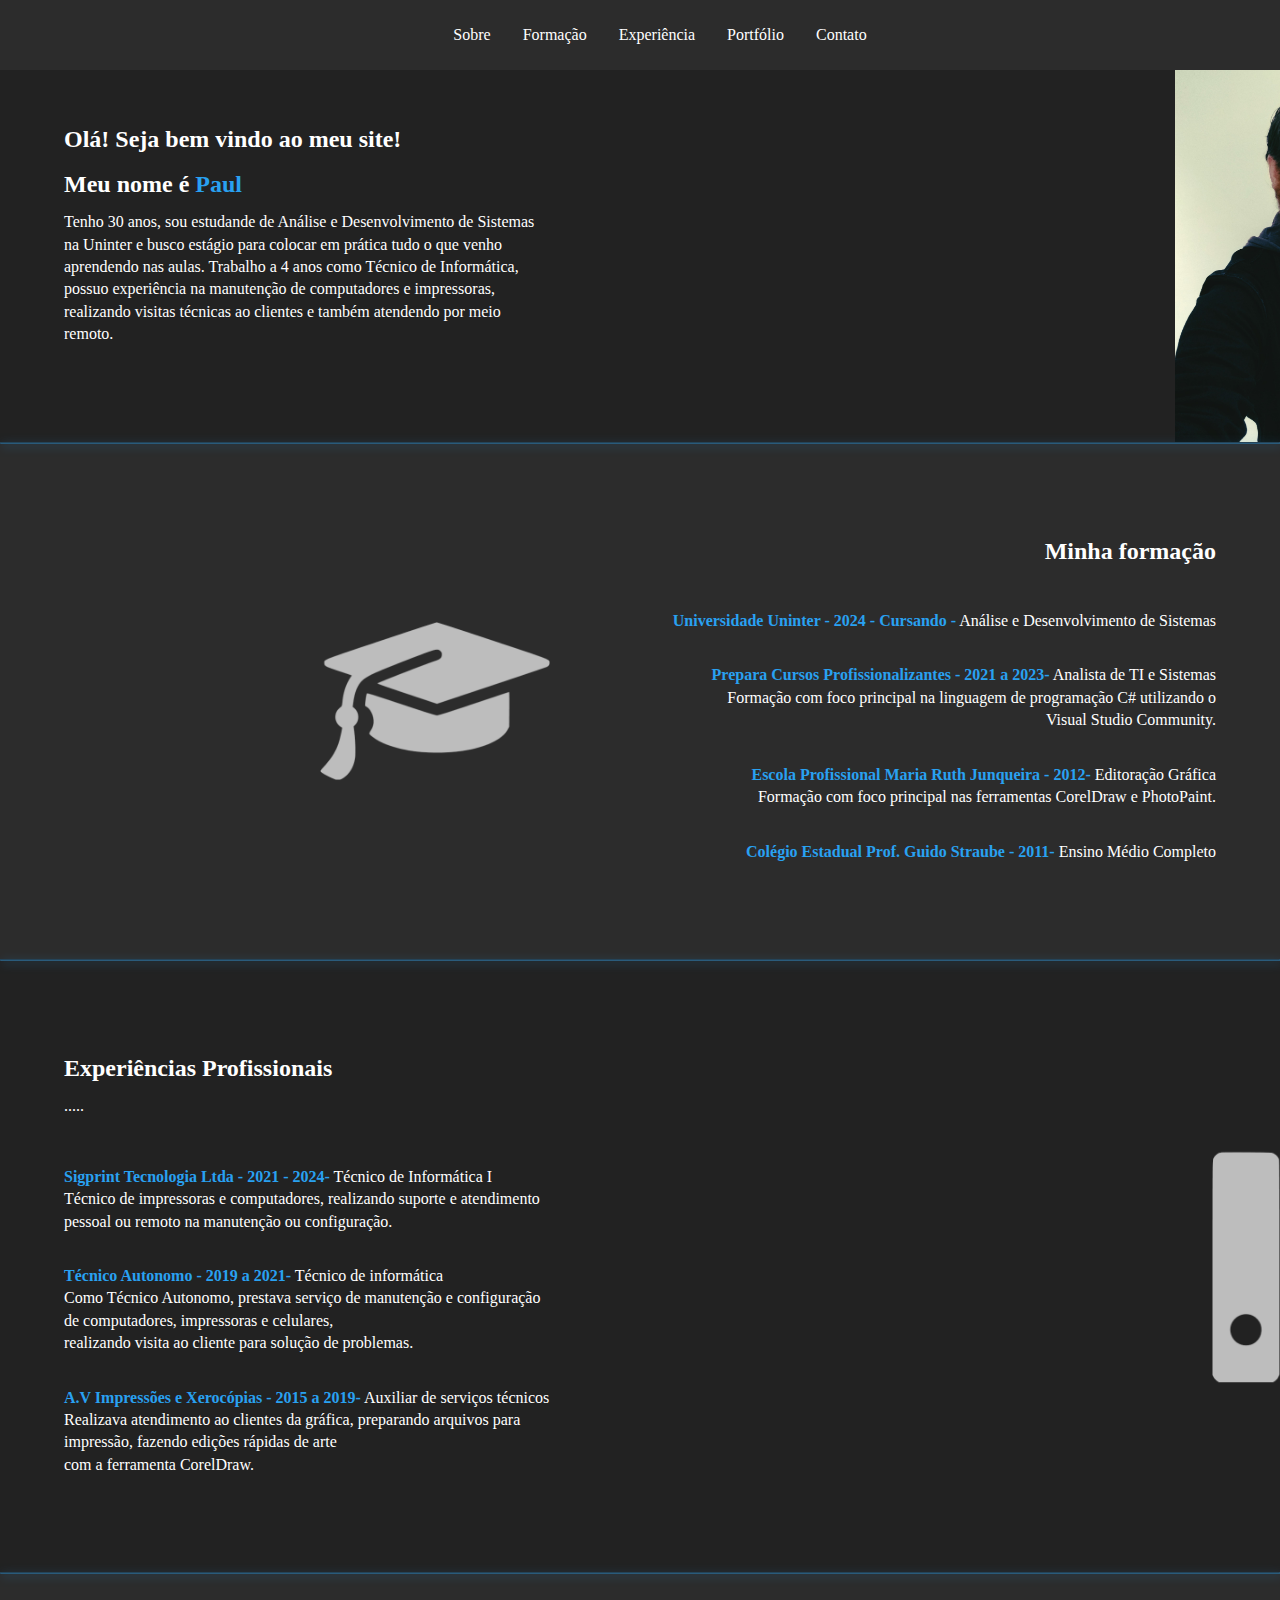
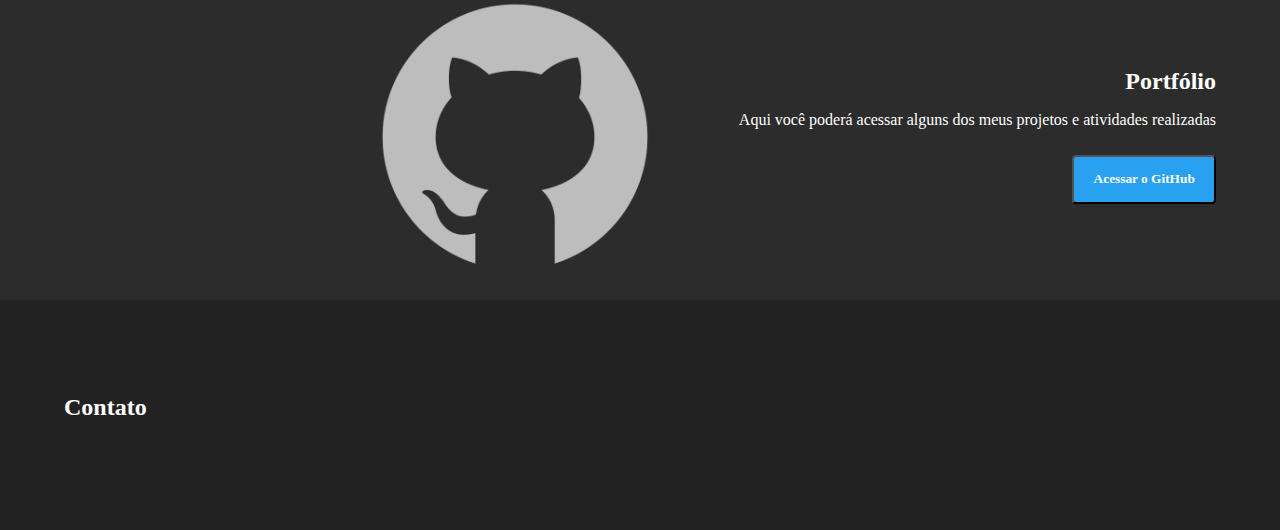
==== index.html @ 44d56316 "Add files via upload" ====
<!DOCTYPE html>
<html lang="pt">
  <head>
    <meta charset="UTF-8" />
    <meta name="viewport" content="width=device-width, initial-scale=1.0" />
    <title>Paul Stanley Henze</title>
    <link rel="stylesheet" href="./styles/globals.css" />
    <link rel="stylesheet" href="./styles/utils.css" />
    <link rel="stylesheet" href="./styles/sectionSobre.css" />
    <link rel="stylesheet" href="./styles/sectionFormacao.css" />
    <link rel="stylesheet" href="./styles/sectionExperiencia.css" />
    <link rel="stylesheet" href="./styles/sectionPortfolio.css" />
    <link rel="stylesheet" href="./styles/sectionContato.css" />
  </head>
  <body>
    <div id="navContainer">
      <nav>
        <ul>
          <li><a class="navLink" href="#sobre">Sobre</a></li>
          <li><a class="navLink" href="#formacao">Formação</a></li>
          <li><a class="navLink" href="#experiencia">Experiência</a></li>
          <li><a class="navLink" href="#portfolio">Portfólio</a></li>
          <li><a class="navLink" href="#contato">Contato</a></li>
        </ul>
      </nav>
    </div>
    <header id="header-medium-screens">
      <div id="menuTrigger"><span></span><span></span><span></span></div>
    </header>
    <header id="header-large-screens">
      <nav>
        <ul>
          <li><a href="#sobre">Sobre</a></li>
          <li><a href="#formacao">Formação</a></li>
          <li><a href="#experiencia">Experiência</a></li>
          <li><a href="#portfolio">Portfólio</a></li>
          <li><a href="#contato">Contato</a></li>
        </ul>
      </nav>
    </header>
    <main>
       <!-- SESSÃO SOBRE /> -->
      <section id="sobre">
        <!-- <img
          id="profile-pic"
          src="./public/profile.jpg"
        /> -->
        <h2 class="title">Olá! Seja bem vindo ao meu site!</h2>
        <br>
        <h2>Meu nome é <span class="myName">Paul</span></h2>
        <p class="section-description">
          Tenho 30 anos, sou estudande de Análise e Desenvolvimento de Sistemas na Uninter e busco estágio para colocar em prática tudo o que
          venho aprendendo nas aulas. Trabalho a 4 anos como Técnico de Informática, possuo experiência na manutenção de computadores e impressoras,
          realizando visitas técnicas ao clientes e também atendendo por meio remoto.
        </p>
      </section>
      <hr class="section-divider" />
       <!-- SESSÃO FORMAÇÃO /> -->
      <section id="formacao">
        <h2 class="title">Minha formação</h2>
        <ul id="itens-formacao">
          <li>
            <strong class="instituicao">Universidade Uninter - 2024 - Cursando -</strong> Análise e Desenvolvimento de Sistemas
          </li>
          <li>
            <strong class="instituicao">Prepara Cursos Profissionalizantes - 2021 a 2023-</strong> Analista de TI e Sistemas <br>Formação com foco principal na linguagem de programação C# utilizando o <br> Visual Studio Community.
          </li>
          <li>
            <strong class="instituicao">Escola Profissional Maria Ruth Junqueira - 2012-</strong> Editoração Gráfica <br> Formação com foco principal nas ferramentas CorelDraw e PhotoPaint.
          </li>
          <li>
            <strong class="instituicao">Colégio Estadual Prof. Guido Straube - 2011-</strong> Ensino Médio Completo
          </li>
        </ul>
      </section>
      <hr class="section-divider" />
      <!-- SESSÃO EXPERIENCIA /> -->
      <section id="experiencia">
        <h2 class="title">Experiências Profissionais</h2>
        <p class="section-description">
          .....
        </p>
        <ul id="itens-experiencia">
          <li>
            <strong class="empresa">Sigprint Tecnologia Ltda - 2021 - 2024-</strong> Técnico de Informática I
            <p>Técnico de impressoras e computadores, realizando suporte e atendimento pessoal ou remoto na manutenção ou configuração.</p>
          </li>
          <li>
            <strong class="empresa">Técnico Autonomo  - 2019 a 2021-</strong> Técnico de informática
            <p>Como Técnico Autonomo, prestava serviço de manutenção e configuração de computadores, impressoras e celulares,<br>realizando visita ao cliente para solução de problemas. </p>
          </li>
          <li>
            <strong class="empresa">A.V Impressões e Xerocópias - 2015 a 2019-</strong> Auxiliar de serviços técnicos
            <p>Realizava atendimento ao clientes da gráfica, preparando arquivos para impressão, fazendo edições rápidas de arte<br>com a ferramenta CorelDraw.</p>
          </li>
        </ul>
      </section>
      <hr class="section-divider" />
      <!-- SESSÃO PORTFOLIO /> -->
      <section id="portfolio">
        <h2 class="title">Portfólio</h2>
        <p class="section-description"></p>
          Aqui você poderá acessar alguns dos meus projetos e atividades realizadas
        </p>
        <button id="acessar-github"><a href="https://github.com/Paul2281" target="_blank">Acessar o GitHub</a></button>
      </section>
      <!-- SESSÃO CONTATO /> -->
      <section id="contato">
        <h2 class="title">Contato</h2>
        <p class="section-description">
          
        </p>
      </section>
    </main>
  </body>
</html>
---- styles/globals.css ----
:root {
  --background: rgb(44, 44, 44);
  --onBackground: rgb(255, 255, 255);
  --primary: rgb(41, 161, 241);
  --onPrimary: rgb(0, 0, 0);
  --primaryContainer: rgb(34, 34, 34);
  --borderColor: rgba(255, 255, 255, 0.233);
}

html {
  scroll-behavior: smooth;
}

* {
  box-sizing: border-box;
  text-decoration: none;
  margin: 0;
  list-style-type: none;
  font-family: 'Trebuchet MS';
  color: var(--onBackground);
  line-height: 1.4rem;
}

main {
  padding-top: 2rem;
}

body {
  width: 100vw;
  height: 100vh;
  background-color: var(--background);
  overflow-x: hidden;
}

#navContainer {
  width: 100vw;
  height: 100vh;
  display: none;
  overflow: hidden;
  position: fixed;
  top: 0;
  left: 0;
  z-index: 2;
}

#navContainer.show {
  display: flex;
}

#navContainer nav,
#navContainer nav ul {
  width: 100%;
  height: 100%;
  align-items: center;
  justify-content: center;
  height: 100%;
  display: flex;
  flex-direction: column;
  gap: 2rem;
  background-color: rgb(44, 44, 44);
}

.navLink {
  color: var(--onBackground);
}

header {
  width: 100vw;
  height: 70px;
  display: flex;
  position: fixed;
  align-items: center;
  background-color: var(--background);
  z-index: 2;
  justify-content: end;
  padding: 0 1.5rem;
}

#menuTrigger {
  width: 2rem;
  height: 2rem;
  display: flex;
  flex-direction: column;
  gap: 0.4rem;
  cursor: pointer;
  position: relative;
  z-index: 2;
}

#menuTrigger span {
  width: 80%;
  height: 2px;
  border-radius: 2px;
  background-color: var(--primary);
  transition: all 0.3s ease;
}

#menuTrigger.show span:nth-child(1) {
  transform: rotate(45deg);
  position: absolute;
  top: 50%;
  left: 50%;
  transform: translate(-50%, -50%) rotate(45deg);
}

#menuTrigger.show span:nth-child(2) {
  opacity: 0;
}

#menuTrigger.show span:nth-child(3) {
  transform: rotate(-45deg);
  position: absolute;
  top: 50%;
  left: 50%;
  transform: translate(-50%, -50%) rotate(-45deg);
}

section {
  padding: 6rem 4rem;
}

.title {
  color: var(--onBackground);
}

.section-description {
  margin-top: 1rem;
}

.section-divider {
  border-color: var(--primary);
  box-shadow: 2px 2px 10px var(--primary);
  opacity: 0.4;
  width: 100%;
  text-align: center;
}

header#header-large-screens nav {
  display: flex;
  width: 100%;
  height: 100%;
  justify-content: center;
  align-items: center;
}

header#header-large-screens nav ul {
  display: flex;
  gap: 2rem;
  justify-content: center;
  align-items: center;
}

header#header-large-screens nav ul li a {
  transition: all 0.3s ease;
}

header#header-large-screens nav ul li a:hover {
  color: var(--primary);
  transform: scale(1.05);
}

::-webkit-scrollbar {
  width: 12px;
  height: 12px;
}

::-webkit-scrollbar-thumb {
  background-color: #333;
  border-radius: 6px;
}

::-webkit-scrollbar-track {
  background-color: #222;
  border-radius: 6px;
}

@media (max-width: 1024px) {
  header#header-medium-screens {
    display: flex;
  }

  header#header-large-screens {
    display: none;
  }
}

@media (max-width: 1024px) {
  section {
    padding: 6rem 2rem;
  }
}

@media (min-width: 1024px) {
  header#header-medium-screens {
    display: none;
  }  

  header#header-large-screens {
    display: flex;
  }
}
---- styles/utils.css ----
@keyframes fade {
  0% {
    opacity: 0;
    left: -50px
  }

  100% {
    opacity: 1;
 }
}

.fade {
  animation-name: fade;
  animation-duration: 0.1s;
  animation-timing-function: linear;
  animation-direction: normal;
  animation-fill-mode: both;
}
---- styles/sectionSobre.css ----
@import url('./globals.css');

section#sobre {
  background-image: url(../images/profile.jpg);
  background-size: contain;
  background-repeat: no-repeat;
  background-position: 160ex;
}

section#sobre {  
  background-color: var(--primaryContainer);
}

section#sobre span.myName {
  color: var(--primary);
}


#profile-pic {
  width: 8rem;
  margin-bottom: 2rem;
  clip-path: circle(); 
}

@media (min-width: 1024px) {
  section#sobre h2, p {
    max-width: 30rem;
  }
}
---- styles/sectionFormacao.css ----
@import url('./globals.css');

section#formacao {
  background-image: url(../images/formacao.png);
  background-size: 24%;
  background-repeat: no-repeat;
  background-position: left;
  margin-left: 20rem;
}

section#formacao {
  display: flex;
  align-items: flex-end;
  flex-direction: column;
}

section#formacao h1.title {
  color: var(--onBackground);
}

section#formacao strong.instituicao {
  color: var(--primary);
}

section#formacao p.section-description {
  text-align: right;
}

ul#itens-formacao {
  margin-top: 3rem;
  display: flex;
  flex-direction: column;
  gap: 2rem;
}

ul#itens-formacao li {
  text-align: right;
}

@media (min-width: 1024px) {
  section#formacao h2, p {
    max-width: 30rem;
  }
}
---- styles/sectionExperiencia.css ----
@import url('./globals.css');

section#experiencia {
  background-color: var(--primaryContainer);
  background-image: url(../images/work.png);
  background-size: 250px;
  background-repeat: no-repeat;
  background-position: 165ex;
}


section#experiencia {
  display: flex;
  align-items: flex-start;
  flex-direction: column;
}

section#experiencia h1.title {
  color: var(--onBackground);
}

section#experiencia strong.empresa {
  color: var(--primary);
}

section#experiencia p.section-description {
  text-align: left;
}
ul#itens-experiencia {
  margin-top: 3rem;
  margin-left: -2.5rem;
  display: flex;
  flex-direction: column;
  gap: 2rem;
}


ul#itens-experiencia li {
  text-align: left;
}

@media (min-width: 1024px) {
  section#experiencia h2, p, button {
    max-width: 30rem;
  }
}
---- styles/sectionPortfolio.css ----
@import url('./globals.css');

section#portfolio {
  background-image: url(../images/github-white.png);
  background-size:contain;
  background-repeat: no-repeat;
  background-position: left;
  margin-left: 22rem;
}
section#portfolio {
  display: flex;
  align-items: flex-end;
  flex-direction: column;
}

section#portfolio h1.title {
  color: var(--onBackground);
}

section#portfolio button#acessar-github {
  background-color: var(--primary);
  padding: 0.7rem 1.2rem;
  color: var(--onPrimary);
  font-weight: 700;
  border-radius: 0.25rem;
  margin-top: 1.5rem;
  display: flex;
  gap: 0.3rem;
  justify-content: center;
  align-items: center;
}

section#portfolio button#acessar-github i {
  color: var(--onPrimary);
  font-size: medium;
}

@media (min-width: 1024px) {
  section#portfolio h2, p {
    max-width: 30rem;
  }
}
---- styles/sectionContato.css ----
@import url('./globals.css');

section#contato {
  background-color: var(--primaryContainer);
}

section#contato button#acessar-github {
  background-color: var(--primary);
  padding: 0.7rem 1.2rem;
  color: var(--onPrimary);
  font-weight: 700;
  border-radius: 0.25rem;
  margin-top: 1.5rem;
  display: flex;
  gap: 0.3rem;
  justify-content: center;
  align-items: center;
}

section#contato button#acessar-github i {
  color: var(--onPrimary);
  font-size: medium;
}

section#contato p span {
  color: var(--primary);  
}

@media (min-width: 1024px) {
  section#contato h2, p, button {
    max-width: 30rem;
  }
}
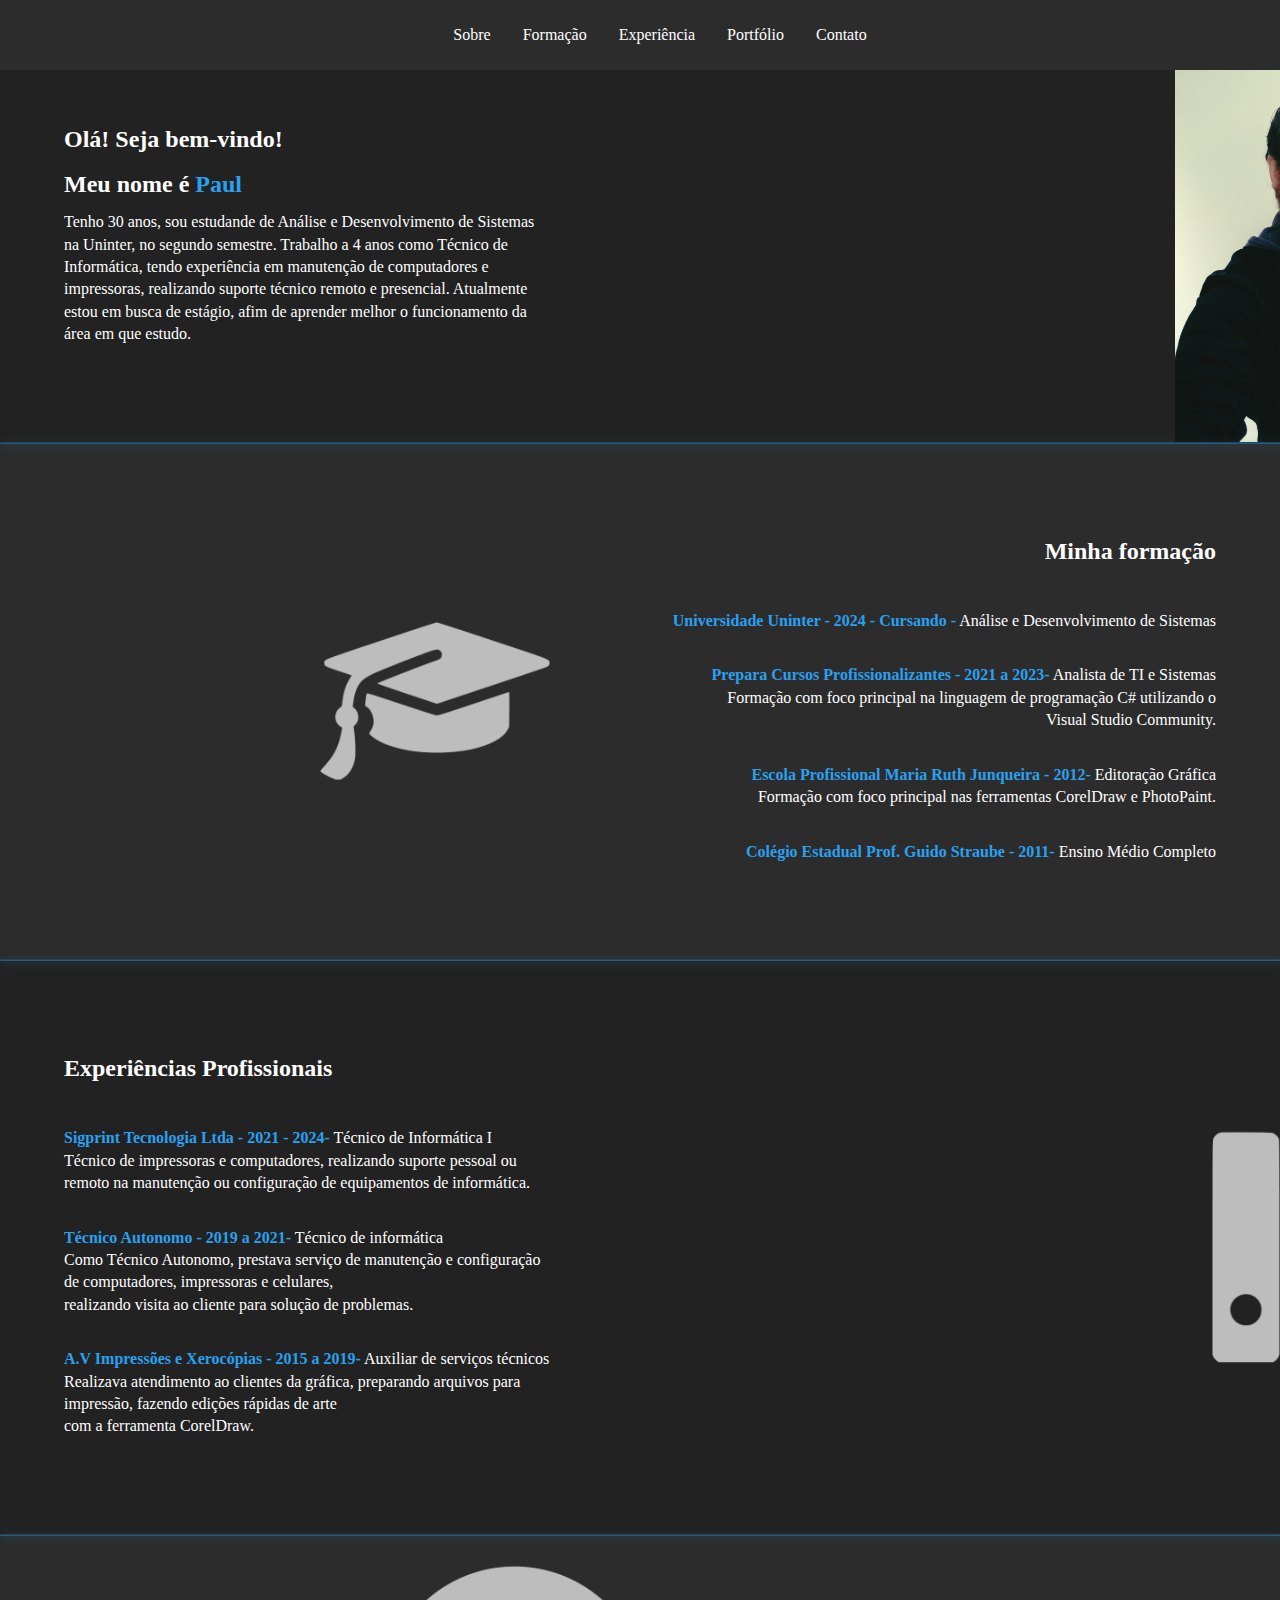
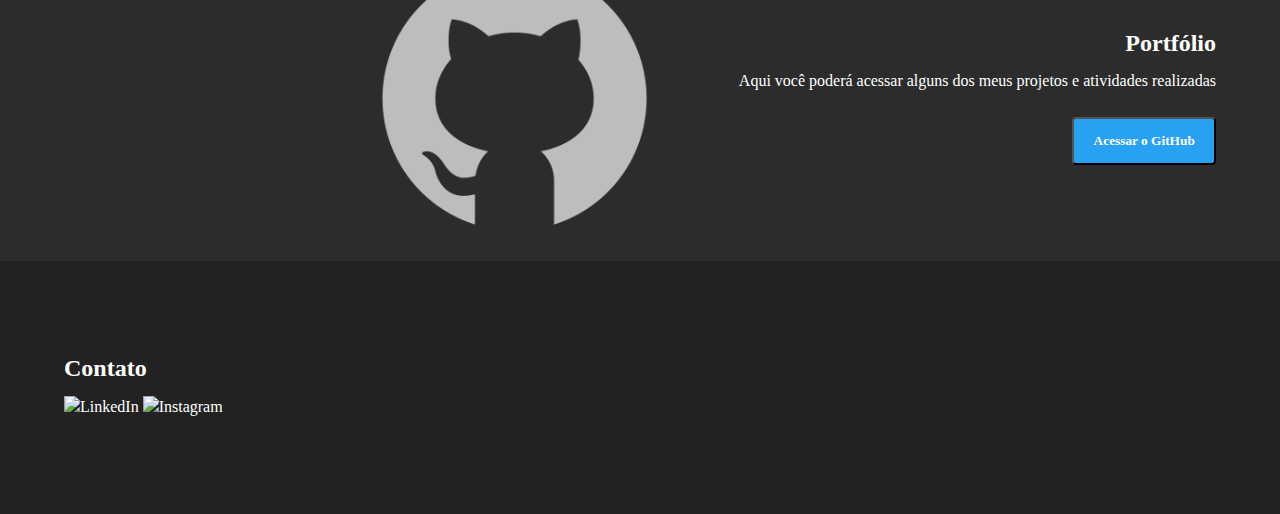
==== commit 11f29510: "Update index.html" ====
--- a/index.html
+++ b/index.html
@@ -45,13 +45,14 @@
           id="profile-pic"
           src="./public/profile.jpg"
         /> -->
-        <h2 class="title">Olá! Seja bem vindo ao meu site!</h2>
+        <h2 class="title">Olá! Seja bem-vindo!</h2>
         <br>
         <h2>Meu nome é <span class="myName">Paul</span></h2>
         <p class="section-description">
-          Tenho 30 anos, sou estudande de Análise e Desenvolvimento de Sistemas na Uninter e busco estágio para colocar em prática tudo o que
-          venho aprendendo nas aulas. Trabalho a 4 anos como Técnico de Informática, possuo experiência na manutenção de computadores e impressoras,
-          realizando visitas técnicas ao clientes e também atendendo por meio remoto.
+          Tenho 30 anos, sou estudande de Análise e Desenvolvimento de Sistemas na Uninter, no segundo semestre.
+          Trabalho a 4 anos como Técnico de Informática, tendo experiência em manutenção de computadores e impressoras,
+          realizando suporte técnico remoto e presencial. Atualmente estou em busca de estágio,
+          afim de aprender melhor o funcionamento da área em que estudo.
         </p>
       </section>
       <hr class="section-divider" />
@@ -77,13 +78,10 @@
       <!-- SESSÃO EXPERIENCIA /> -->
       <section id="experiencia">
         <h2 class="title">Experiências Profissionais</h2>
-        <p class="section-description">
-          .....
-        </p>
         <ul id="itens-experiencia">
           <li>
             <strong class="empresa">Sigprint Tecnologia Ltda - 2021 - 2024-</strong> Técnico de Informática I
-            <p>Técnico de impressoras e computadores, realizando suporte e atendimento pessoal ou remoto na manutenção ou configuração.</p>
+            <p>Técnico de impressoras e computadores, realizando suporte pessoal ou remoto na manutenção ou configuração de equipamentos de informática.</p>
           </li>
           <li>
             <strong class="empresa">Técnico Autonomo  - 2019 a 2021-</strong> Técnico de informática
@@ -102,15 +100,20 @@
         <p class="section-description"></p>
           Aqui você poderá acessar alguns dos meus projetos e atividades realizadas
         </p>
-        <button id="acessar-github"><a href="https://github.com/Paul2281" target="_blank">Acessar o GitHub</a></button>
+        <button id="acessar-github"><a href="https://github.com/paul-henze" target="_blank">Acessar o GitHub</a></button>
       </section>
       <!-- SESSÃO CONTATO /> -->
       <section id="contato">
         <h2 class="title">Contato</h2>
         <p class="section-description">
-          
+          <a href="https://www.linkedin.com/in/paul-stanley-henze" target="_blank">
+            <img src="images/linked-in.png" alt="LinkedIn">
+          </a>
+          <a href="https://www.instagram.com/____phenz?igsh=c2U3dm5ka2JvdzZ4" target="_blank">
+            <img src="images/Insta.png" alt="Instagram">
+          </a>
         </p>
       </section>
     </main>
   </body>
-</html>+</html>
